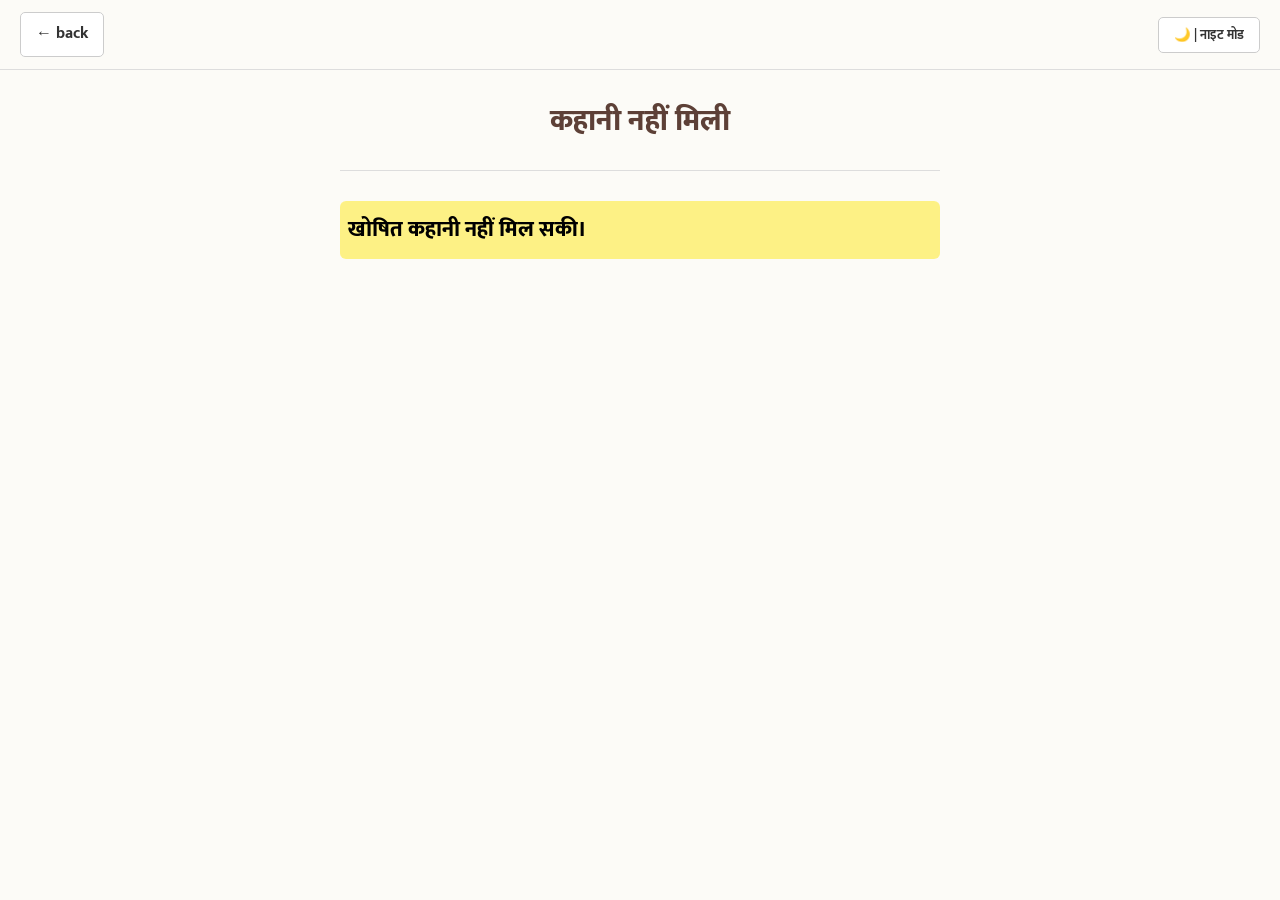
==== hindi-story.html @ f979c09e "Create hindi-story.html" ====
<!DOCTYPE html>
<html lang="hi" translate="no">
<head>
    <meta charset="UTF-8">
    <meta name="viewport" content="width=device-width, initial-scale=1.0, maximum-scale=1.0, user-scalable=no">
    <title>कहानी पढ़िए</title>
    <link href="https://fonts.googleapis.com/css2?family=Mukta:wght@400;600;700;800&display=swap" rel="stylesheet">
    <style>
        html { scroll-behavior: smooth; }
        body { 
            font-family: 'Mukta', 'Arial', sans-serif; 
            line-height: 1.9; 
            color: #333; 
            background: #fcfbf7; 
            padding: 75px 20px 60px 20px; /* बढी स्क्रोल हुन नदिन ६०px पारिएको */
            transition: 0.3s; 
            -webkit-user-select: none; 
            user-select: none; 
        }
        
        .toolbar { 
            position: fixed; top: 0; left: 0; right: 0; display: flex; justify-content: space-between; align-items: center;
            padding: 12px 20px; background: rgba(252, 251, 247, 0.95); border-bottom: 1px solid #ddd; 
            z-index: 1000; backdrop-filter: blur(5px); height: 45px; 
        }
        .btn { text-decoration: none; color: #333; border: 1px solid #ccc; padding: 6px 15px; border-radius: 5px; font-weight: bold; background: #fff; cursor: pointer; font-family: 'Mukta', sans-serif; white-space: nowrap; }

        .bold-feeling { max-width: 600px; margin: 0 auto; }
        .bold-feeling p { 
            font-size: 22px; margin-bottom: 25px; font-weight: 900; text-align: justify; 
            transition: background-color 0.3s; cursor: pointer; padding: 8px; border-radius: 6px;
            scroll-margin-top: 140px; -webkit-touch-callout: none;
        }
        .bold-feeling p.highlighted { background-color: rgba(255, 235, 59, 0.6) !important; color: #000 !important; }
        
        /* १. कोट बक्स (Quote Box) को स्टाइल */
        .quote-box {
            background-color: #f5f3e9;
            border-left: 5px solid #5D4037;
            padding: 18px;
            margin: 25px 0;
            font-style: italic;
            border-radius: 0 8px 8px 0;
        }
        .dark-mode .quote-box {
            background-color: #222;
            border-left-color: #ffc107;
            color: #e0e0e0;
        }

        /* थप खाली स्क्रोल हुने ठाउँ पूर्ण रूपमा हटाउन */
        #storyContainer {
            margin-bottom: 0px !important;
            padding-bottom: 0px !important;
        }

        /* २. लेखक र धन्यवाद खण्ड (Footer) को एकदमै मिलाइएको फाइनल स्टाइल */
        .story-footer {
            margin-top: 30px;
            padding-top: 20px;
            border-top: 1px dashed #ddd;
            font-family: 'Mukta', sans-serif;
            padding-bottom: 10px !important;
        }
        
        /* लेखकको नाम देब्रे (बायाँ) साइडमै राख्ने र सफा देखाउने */
        .footer-author {
            font-size: 21px;
            font-weight: 800;
            color: #000;
            margin-bottom: 15px;
            text-align: left; /* देब्रे साइडमै सेट गरिएको */
        }
        .dark-mode .footer-author { color: #fff; }
        
        /* भद्दा ठूलो अक्षरलाई हटाएर एकदमै सुन्दर र ठिक्कको साइज बनाउने */
        .footer-moral {
            font-size: 28px; /* साइज सानो पारेर प्रिमियम लुक दिइएको */
            font-weight: 800;
            margin-bottom: 12px;
            display: block;
            text-align: center; /* यो चाहिँ टक्क बीचमा बस्छ */
            letter-spacing: 0.5px;
        }
        
        /* थ्याङ्क्यु नोटलाई एकदमै कसिलो र मिलाएर राख्ने */
        .footer-thanks {
            font-size: 18px;
            font-weight: 600;
            color: #333;
            text-align: center;
            margin-top: 5px;
            display: block;
        }
        .dark-mode .footer-thanks { color: #bbb; }
        
        .main-title { font-size: 30px; font-weight: 800; display: block; margin-top: 10px; color: #5D4037; text-align: center; }
        .straight-line { width: 100%; max-width: 600px; height: 1px; background: #ddd; border: none; margin: 20px auto 30px auto; }
        
        .diary-image { max-width: 95%; height: auto; display: none; margin: 30px auto; border-radius: 12px; box-shadow: 0 4px 15px rgba(0,0,0,0.1); }
        
        .bottom-action-container {
            position: fixed; bottom: -150px; left: 50%; transform: translateX(-50%);
            width: 90%; max-width: 450px; display: flex; flex-direction: column; gap: 12px; align-items: center;
            z-index: 2000; transition: bottom 0.4s cubic-bezier(0.175, 0.885, 0.32, 1.275);
        }
        .bottom-action-container.show { bottom: 25px; }

        .pencil-btn {
            width: 52px; height: 52px; border-radius: 50%; background: #5D4037; color: white; font-size: 22px; border: none; box-shadow: 0 4px 12px rgba(0,0,0,0.25); cursor: pointer; transition: transform 0.2s, background 0.3s;
        }
        .pencil-btn.active { background: #2e7d32; transform: scale(1.05); }

        .action-row { display: flex; width: 100%; gap: 10px; }
        .clear-btn, .jump-btn {
            flex: 1; border: none; padding: 12px; border-radius: 25px; font-weight: bold; cursor: pointer; display: none; font-family: 'Mukta', sans-serif;
        }
        .clear-btn { background: #c62828; color: white; }
        .jump-btn { background: #d84315; color: white; }

        .toast-notification {
            position: fixed; bottom: -100px; left: 50%; transform: translateX(-50%);
            background-color: #323232; color: #fff; padding: 10px 20px; border-radius: 25px;
            font-family: 'Mukta', sans-serif; z-index: 3000; transition: bottom 0.3s ease-in-out;
        }
        .toast-notification.show { bottom: 100px; }

        .dark-mode { background-color: #121212; color: #e0e0e0; }
        .dark-mode .toolbar { background: rgba(18, 18, 18, 0.95); border-color: #333; }
        .dark-mode .btn { background: #1e1e1e; border-color: #333; color: #e0e0e0; }
        .dark-mode .bold-feeling p.highlighted { background-color: rgba(255, 193, 7, 0.5) !important; color: #000 !important; }
    </style>
</head>
<body oncontextmenu="return false;">

    <div class="toolbar">
        <a href="home.html" class="btn">← back</a>
        <button class="btn" onclick="toggleNightMode()" id="nightBtn">🌙 | नाइट मोड</button>
    </div>

    <div id="toastBox" class="toast-notification"></div>

    <div class="bottom-action-container" id="actionContainer">
        <button class="pencil-btn" id="pencilBtn" onclick="toggleHighlightMode()">✏️</button>
        <div class="action-row">
            <button class="clear-btn" id="clearBtn" onclick="clearBookmark()">🗑️ Clear</button>
            <button class="jump-btn" id="jumpBtn" onclick="jumpToBookmark()">📍 Continue</button>
        </div>
    </div>

    <div class="bold-feeling">
        <span class="main-title" id="storyTitle">लोड हो रहा है...</span>
        <hr class="straight-line">
        <img src="" alt="Story Image" class="diary-image" id="storyImage">
        
        <div id="storyContainer"></div>
    </div>

    <!-- हिन्दी कहानियों का डेटा लोड करना -->
    <script src="hindi-stories.js"></script>

    <script>
        function toggleNightMode() {
            const body = document.body;
            body.classList.toggle('dark-mode');
            document.getElementById('nightBtn').innerHTML = body.classList.contains('dark-mode') ? "☀️ डे मोड" : "🌙 नाइट मोड";
        }

        function showToast(message) {
            const toast = document.getElementById('toastBox');
            toast.innerText = message;
            toast.classList.add('show');
            setTimeout(() => { toast.classList.remove('show'); }, 2000);
        }

        let isHighlightMode = false;
        let lastTapTime = 0;
        let storyKey = "";

        window.addEventListener('DOMContentLoaded', () => {
            const urlParams = new URLSearchParams(window.location.search);
            const id = urlParams.get('id');
            storyKey = id || "";

            if (id && typeof hindiStories !== 'undefined' && hindiStories[id]) {
                const story = hindiStories[id];
                document.getElementById('storyTitle').innerText = story.title;
                document.title = story.title + " - अधिराज Story";
                
                if (story.image) {
                    const imgEl = document.getElementById('storyImage');
                    imgEl.src = story.image;
                    imgEl.style.display = 'block';
                }

                const container = document.getElementById('storyContainer');
                story.paragraphs.forEach((para, index) => {
                    const p = document.createElement('p');
                    p.setAttribute('data-id', 'p_' + (index + 1));
                    
                    p.innerHTML = para; 
                    
                    container.appendChild(p);
                });

                // कथा सकिएपछि फुटर लोड गर्ने लजिक
                if (story.author || story.moral) {
                    const footerDiv = document.createElement('div');
                    footerDiv.className = 'story-footer';
                    
                    footerDiv.innerHTML = `
                        <div class="footer-author"><strong>| लेखक:-</strong> ${story.author || 'अधिराज सुनार'}</div>
                        <span class="footer-moral" style="color: ${story.moralColor || '#333'}">${story.moral || ''}</span>
                        <div class="footer-thanks">♡ Thanks For or Reading ♡</div>
                    `;
                    container.appendChild(footerDiv);
                }

            } else {
                document.getElementById('storyTitle').innerText = "कहानी नहीं मिली";
                document.getElementById('storyContainer').innerHTML = "<p>खोषित कहानी नहीं मिल सकी।</p>";
            }

            loadSavedBookmark();
            setupInteractions();
        });

        window.addEventListener('click', (e) => {
            if (e.target.closest('#actionContainer') || e.target.closest('.toolbar')) return;
            let now = new Date().getTime();
            if (now - lastTapTime < 300) document.getElementById('actionContainer').classList.toggle('show');
            lastTapTime = now;
        });

        function toggleHighlightMode() {
            isHighlightMode = !isHighlightMode;
            document.getElementById('pencilBtn').classList.toggle('active');
            if (isHighlightMode) showToast("बुकमार्क मोड ऑन। प्रेस गर्नुहोस्।");
        }

        function setupInteractions() {
            document.querySelectorAll('#storyContainer p').forEach(p => {
                let timer;
                const start = () => { if(isHighlightMode) timer = setTimeout(() => saveBookmark(p), 1000); };
                p.addEventListener('touchstart', start);
                p.addEventListener('mousedown', start);
                p.addEventListener('touchend', () => clearTimeout(timer));
                p.addEventListener('mouseup', () => clearTimeout(timer));
            });
        }

        function saveBookmark(p) {
            localStorage.setItem('bookmark_' + storyKey, p.getAttribute('data-id'));
            isHighlightMode = false;
            document.getElementById('pencilBtn').classList.remove('active');
            loadSavedBookmark();
            showToast("बुकमार्क सुरक्षित भयो!");
        }

        function loadSavedBookmark() {
            const id = localStorage.getItem('bookmark_' + storyKey);
            const btns = [document.getElementById('jumpBtn'), document.getElementById('clearBtn')];
            document.querySelectorAll('#storyContainer p').forEach(p => p.classList.toggle('highlighted', p.getAttribute('data-id') === id));
            btns.forEach(b => b.style.display = id ? 'block' : 'none');
        }

        function jumpToBookmark() {
            const id = localStorage.getItem('bookmark_' + storyKey);
            document.querySelector(`p[data-id="${id}"]`)?.scrollIntoView({ behavior: 'smooth', block: 'center' });
        }

        function clearBookmark() {
            localStorage.removeItem('bookmark_' + storyKey);
            loadSavedBookmark();
            showToast("बुकमार्क हटाइयो!");
        }
    </script>
</body>
</html>
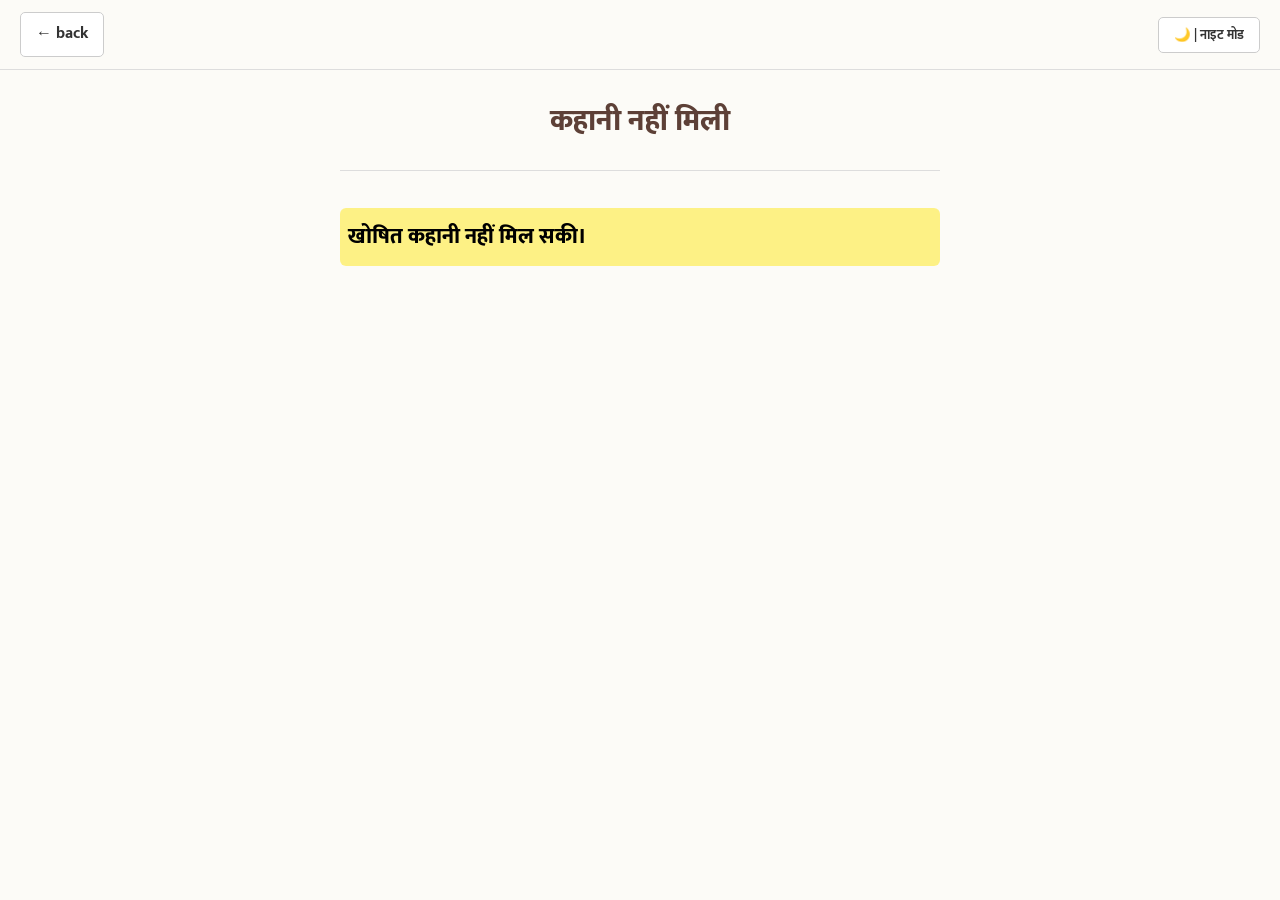
==== commit 800f9827: "Update hindi-story.html" ====
--- a/hindi-story.html
+++ b/hindi-story.html
@@ -12,7 +12,7 @@
             line-height: 1.9; 
             color: #333; 
             background: #fcfbf7; 
-            padding: 75px 20px 60px 20px; /* बढी स्क्रोल हुन नदिन ६०px पारिएको */
+            padding: 75px 20px 60px 20px; 
             transition: 0.3s; 
             -webkit-user-select: none; 
             user-select: none; 
@@ -32,8 +32,88 @@
             scroll-margin-top: 140px; -webkit-touch-callout: none;
         }
         .bold-feeling p.highlighted { background-color: rgba(255, 235, 59, 0.6) !important; color: #000 !important; }
-        
-        /* १. कोट बक्स (Quote Box) को स्टाइल */
+
+        /* ------------------ सानो भ्वाइस/अडियो बारको स्टाइल ------------------ */
+        .audio-container {
+            max-width: 250px; /* २ देखि ३ इन्च जति सानो चौडाइ */
+            margin: 0 auto;
+            max-height: 0;
+            opacity: 0;
+            overflow: hidden;
+            transition: max-height 0.4s ease, opacity 0.4s ease, margin 0.4s ease;
+        }
+
+        .audio-container.open {
+            max-height: 70px;
+            opacity: 1;
+            margin: 15px auto 20px auto; /* खुल्दा फोटो अलिकति तल सर्छ */
+        }
+
+        .audio-bar {
+            display: flex;
+            align-items: center;
+            gap: 10px;
+            background: #ffffff;
+            border: 1px solid #ddd;
+            padding: 8px 14px;
+            border-radius: 25px;
+            box-shadow: 0 3px 10px rgba(0,0,0,0.08);
+        }
+
+        .dark-mode .audio-bar {
+            background: #1e1e1e;
+            border-color: #333;
+        }
+
+        .audio-play-btn {
+            background: #5D4037;
+            color: white;
+            border: none;
+            width: 32px;
+            height: 32px;
+            border-radius: 50%;
+            display: flex;
+            justify-content: center;
+            align-items: center;
+            font-size: 14px;
+            cursor: pointer;
+            flex-shrink: 0;
+        }
+
+        .audio-progress-wrapper {
+            flex-grow: 1;
+            display: flex;
+            align-items: center;
+        }
+
+        .audio-progress {
+            width: 100%;
+            height: 4px;
+            -webkit-appearance: none;
+            appearance: none;
+            background: #e0e0e0;
+            border-radius: 2px;
+            outline: none;
+            cursor: pointer;
+        }
+
+        .dark-mode .audio-progress { background: #444; }
+
+        .audio-progress::-webkit-slider-thumb {
+            -webkit-appearance: none;
+            appearance: none;
+            width: 10px;
+            height: 10px;
+            border-radius: 50%;
+            background: #5D4037;
+            cursor: pointer;
+        }
+
+        .dark-mode .audio-progress::-webkit-slider-thumb {
+            background: #ffc107;
+        }
+        /* --------------------------------------------------------------- */
+
         .quote-box {
             background-color: #f5f3e9;
             border-left: 5px solid #5D4037;
@@ -48,13 +128,11 @@
             color: #e0e0e0;
         }
 
-        /* थप खाली स्क्रोल हुने ठाउँ पूर्ण रूपमा हटाउन */
         #storyContainer {
             margin-bottom: 0px !important;
             padding-bottom: 0px !important;
         }
 
-        /* २. लेखक र धन्यवाद खण्ड (Footer) को एकदमै मिलाइएको फाइनल स्टाइल */
         .story-footer {
             margin-top: 30px;
             padding-top: 20px;
@@ -63,27 +141,24 @@
             padding-bottom: 10px !important;
         }
         
-        /* लेखकको नाम देब्रे (बायाँ) साइडमै राख्ने र सफा देखाउने */
         .footer-author {
             font-size: 21px;
             font-weight: 800;
             color: #000;
             margin-bottom: 15px;
-            text-align: left; /* देब्रे साइडमै सेट गरिएको */
+            text-align: left;
         }
         .dark-mode .footer-author { color: #fff; }
         
-        /* भद्दा ठूलो अक्षरलाई हटाएर एकदमै सुन्दर र ठिक्कको साइज बनाउने */
         .footer-moral {
-            font-size: 28px; /* साइज सानो पारेर प्रिमियम लुक दिइएको */
+            font-size: 28px;
             font-weight: 800;
             margin-bottom: 12px;
             display: block;
-            text-align: center; /* यो चाहिँ टक्क बीचमा बस्छ */
+            text-align: center;
             letter-spacing: 0.5px;
         }
         
-        /* थ्याङ्क्यु नोटलाई एकदमै कसिलो र मिलाएर राख्ने */
         .footer-thanks {
             font-size: 18px;
             font-weight: 600;
@@ -95,9 +170,9 @@
         .dark-mode .footer-thanks { color: #bbb; }
         
         .main-title { font-size: 30px; font-weight: 800; display: block; margin-top: 10px; color: #5D4037; text-align: center; }
-        .straight-line { width: 100%; max-width: 600px; height: 1px; background: #ddd; border: none; margin: 20px auto 30px auto; }
-        
-        .diary-image { max-width: 95%; height: auto; display: none; margin: 30px auto; border-radius: 12px; box-shadow: 0 4px 15px rgba(0,0,0,0.1); }
+        .straight-line { width: 100%; max-width: 600px; height: 1px; background: #ddd; border: none; margin: 20px auto 15px auto; }
+        
+        .diary-image { max-width: 95%; height: auto; display: none; margin: 0 auto 30px auto; border-radius: 12px; box-shadow: 0 4px 15px rgba(0,0,0,0.1); transition: margin 0.4s ease; }
         
         .bottom-action-container {
             position: fixed; bottom: -150px; left: 50%; transform: translateX(-50%);
@@ -151,6 +226,18 @@
     <div class="bold-feeling">
         <span class="main-title" id="storyTitle">लोड हो रहा है...</span>
         <hr class="straight-line">
+        
+        <!-- नयाँ अडियो बार (शीर्षक र फोटोको बिचमा) -->
+        <div class="audio-container" id="audioContainer">
+            <div class="audio-bar">
+                <button class="audio-play-btn" id="audioPlayBtn" onclick="togglePlayAudio()">▶</button>
+                <div class="audio-progress-wrapper">
+                    <input type="range" class="audio-progress" id="audioSeekBar" value="0" min="0" max="100" oninput="seekAudio(this.value)">
+                </div>
+            </div>
+            <audio id="storyAudio"></audio>
+        </div>
+
         <img src="" alt="Story Image" class="diary-image" id="storyImage">
         
         <div id="storyContainer"></div>
@@ -174,7 +261,6 @@
         }
 
         let isHighlightMode = false;
-        let lastTapTime = 0;
         let storyKey = "";
 
         window.addEventListener('DOMContentLoaded', () => {
@@ -193,25 +279,26 @@
                     imgEl.style.display = 'block';
                 }
 
+                // अडियो सोर्स छ भने जोड्ने
+                if (story.audio) {
+                    document.getElementById('storyAudio').src = story.audio;
+                }
+
                 const container = document.getElementById('storyContainer');
                 story.paragraphs.forEach((para, index) => {
                     const p = document.createElement('p');
                     p.setAttribute('data-id', 'p_' + (index + 1));
-                    
                     p.innerHTML = para; 
-                    
                     container.appendChild(p);
                 });
 
-                // कथा सकिएपछि फुटर लोड गर्ने लजिक
                 if (story.author || story.moral) {
                     const footerDiv = document.createElement('div');
                     footerDiv.className = 'story-footer';
-                    
                     footerDiv.innerHTML = `
                         <div class="footer-author"><strong>| लेखक:-</strong> ${story.author || 'अधिराज सुनार'}</div>
                         <span class="footer-moral" style="color: ${story.moralColor || '#333'}">${story.moral || ''}</span>
-                        <div class="footer-thanks">♡ Thanks For or Reading ♡</div>
+                        <div class="footer-thanks">♡ Thanks For Reading ♡</div>
                     `;
                     container.appendChild(footerDiv);
                 }
@@ -223,14 +310,87 @@
 
             loadSavedBookmark();
             setupInteractions();
+            setupAudioEvents();
         });
 
+        // ------------------ ट्रिपल ट्याप (Triple Tap) Logic ------------------
+        let tapCount = 0;
+        let tapTimer = null;
+
         window.addEventListener('click', (e) => {
-            if (e.target.closest('#actionContainer') || e.target.closest('.toolbar')) return;
-            let now = new Date().getTime();
-            if (now - lastTapTime < 300) document.getElementById('actionContainer').classList.toggle('show');
-            lastTapTime = now;
+            if (e.target.closest('#actionContainer') || e.target.closest('.toolbar') || e.target.closest('#audioContainer')) return;
+            
+            tapCount++;
+
+            if (tapCount === 1) {
+                tapTimer = setTimeout(() => {
+                    tapCount = 0; // single tap मा केही नगर्ने
+                }, 400);
+            } else if (tapCount === 2) {
+                // डबल ट्यापमा एक्शन कन्टेनर (पेंसिल/बुकमार्क) खोल्ने
+                clearTimeout(tapTimer);
+                tapTimer = setTimeout(() => {
+                    document.getElementById('actionContainer').classList.toggle('show');
+                    tapCount = 0;
+                }, 300);
+            } else if (tapCount === 3) {
+                // ट्रिपल ट्यापमा भ्वाइस/अडियो बार खोल्ने/बन्द गर्ने
+                clearTimeout(tapTimer);
+                tapCount = 0;
+                toggleAudioPanel();
+            }
         });
+
+        function toggleAudioPanel() {
+            const audioContainer = document.getElementById('audioContainer');
+            const isOpen = audioContainer.classList.toggle('open');
+            if (isOpen) {
+                showToast("अडियो बार खुल्यो");
+            } else {
+                showToast("अडियो बार बन्द भयो");
+            }
+        }
+
+        // ------------------ अडियो प्ले/पज र प्रोग्रेस Logic ------------------
+        const audio = document.getElementById('storyAudio');
+        const playBtn = document.getElementById('audioPlayBtn');
+        const seekBar = document.getElementById('audioSeekBar');
+
+        function togglePlayAudio() {
+            if (!audio.src) {
+                showToast("यस कथाको अडियो उपलब्ध छैन");
+                return;
+            }
+            if (audio.paused) {
+                audio.play();
+                playBtn.innerText = "❚❚";
+            } else {
+                audio.pause();
+                playBtn.innerText = "▶";
+            }
+        }
+
+        function setupAudioEvents() {
+            audio.addEventListener('timeupdate', () => {
+                if (audio.duration) {
+                    const progress = (audio.currentTime / audio.duration) * 100;
+                    seekBar.value = progress;
+                }
+            });
+
+            audio.addEventListener('ended', () => {
+                playBtn.innerText = "▶";
+                seekBar.value = 0;
+            });
+        }
+
+        function seekAudio(value) {
+            if (audio.duration) {
+                audio.currentTime = (value / 100) * audio.duration;
+            }
+        }
+
+        // ---------------------------------------------------------------------
 
         function toggleHighlightMode() {
             isHighlightMode = !isHighlightMode;
